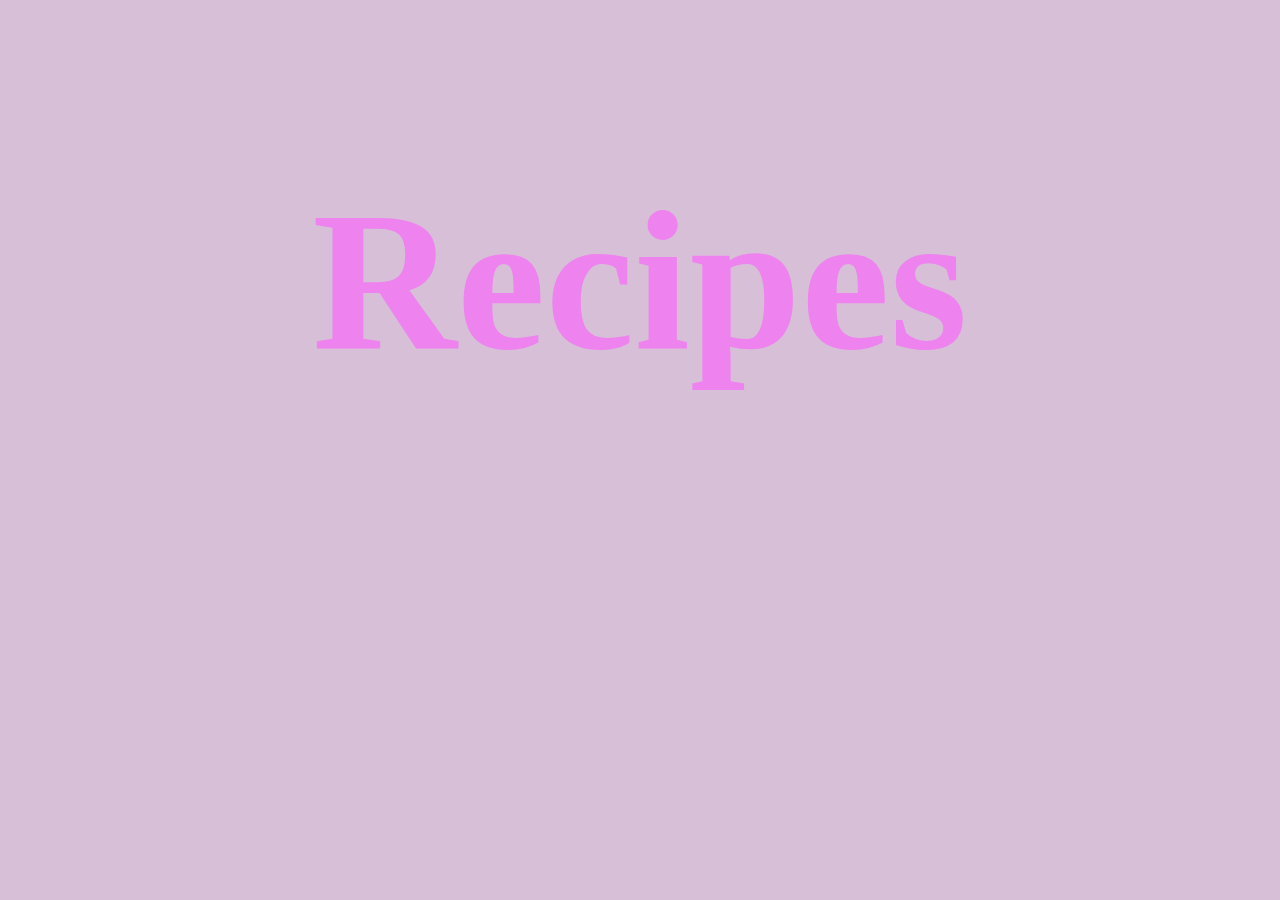
==== recipes.html @ 8ea70041 "Add files via upload" ====
<!DOCTYPE html>
<html>
    <head>
        <title>GoodEats</title>
        <link href= "week2SC.css" rel="stylesheet"/>
    </head>
    <body>
        <header>
            <h2 align="center">Recipes</h2>

        </header>

        </body>
    </section>
</html>
---- week2SC.css ----
* {
    background-color: thistle;
}

h3 {
    font-family: 'Lucida Sans', 'Lucida Sans Regular', 'Lucida Grande', 'Lucida Sans Unicode', Geneva, Verdana, sans-serif;
    font-size: 20px;
    font-style: italic;
}
h2 {
    font-family: cursive;
    color: violet;
    font-size: 200px;
}
h4 {
    text-align: center;
    font-weight: 700;
    font-size: 40px;
}

form {
    width: 280px;
    position: absolute;
    left: 40%;
}
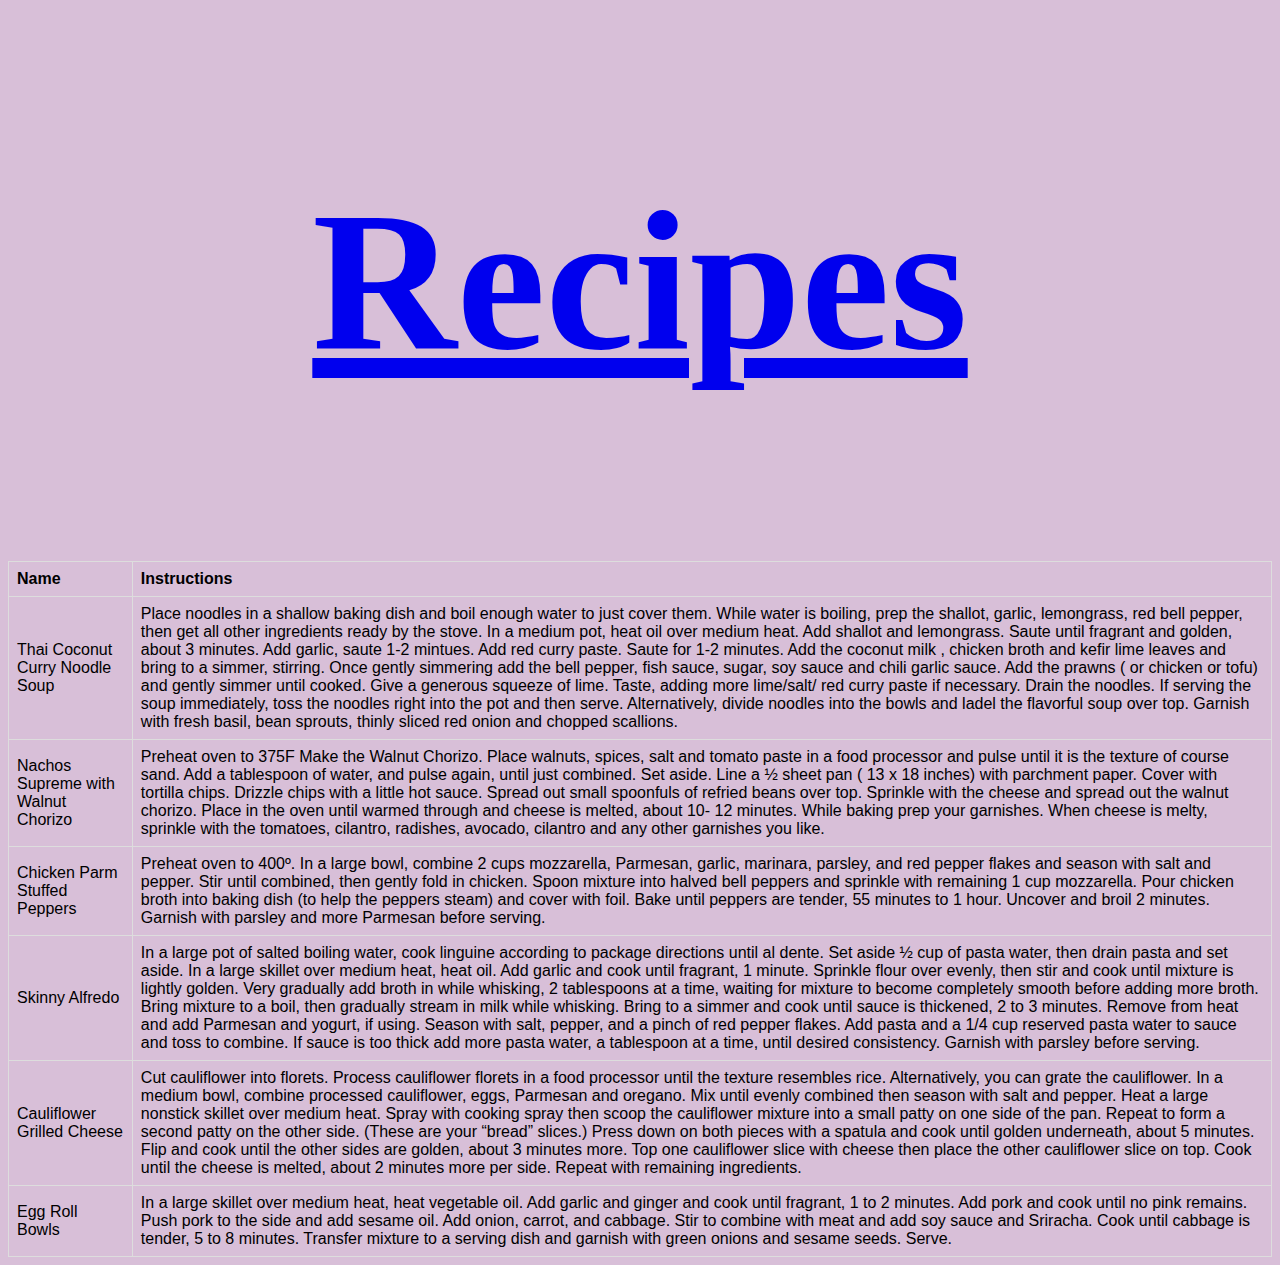
==== commit 15a61b07: "Add files via upload" ====
--- a/recipes.html
+++ b/recipes.html
@@ -1,12 +1,89 @@
 <!DOCTYPE html>
 <html>
+    <style>
+        table {
+          font-family: arial, sans-serif;
+          border-collapse: collapse;
+          width: 100%;
+        }
+        
+        td, th {
+          border: 1px solid #dddddd;
+          text-align: left;
+          padding: 8px;
+        }
+        
+        tr:nth-child(even) {
+          background-color: #dddddd;
+        }
+        </style>
     <head>
         <title>GoodEats</title>
         <link href= "week2SC.css" rel="stylesheet"/>
     </head>
     <body>
         <header>
-            <h2 align="center">Recipes</h2>
+            <h2 align="center"><a href="Index.html">Recipes</a></h2>
+
+            <table>
+                <tr>
+                  <th>Name</th>
+                  <th>Instructions</th>
+                  
+                </tr>
+                <tr>
+                  <td>Thai Coconut Curry Noodle Soup</td>
+                  <td>Place noodles in a shallow baking dish and boil enough water to just cover them. While water is boiling, prep the shallot, garlic, lemongrass, red bell pepper, then get all other ingredients ready by the stove.
+                    In a medium pot, heat oil over medium heat. Add shallot and lemongrass. Saute until fragrant and golden, about 3 minutes. Add garlic, saute 1-2 mintues. Add red curry paste. Saute for 1-2 minutes. Add the coconut milk , chicken broth and kefir lime leaves and bring to a simmer, stirring. Once gently simmering add the bell pepper, fish sauce, sugar, soy sauce and chili garlic sauce.
+                    Add the prawns ( or chicken or tofu)  and gently simmer until cooked. Give a generous squeeze of lime. Taste, adding more lime/salt/ red curry paste if necessary.
+                    Drain the noodles. If serving the soup immediately, toss the noodles right into the pot and then serve.
+                    Alternatively, divide noodles into the bowls and ladel the flavorful soup over top.
+                    Garnish with fresh basil, bean sprouts, thinly sliced red onion and chopped scallions.</td>
+                  
+                </tr>
+                <tr>
+                  <td>Nachos Supreme with Walnut Chorizo</td>
+                  <td>Preheat oven to 375F
+                    Make the Walnut Chorizo. Place walnuts, spices, salt and tomato paste in a food processor and pulse until it is the texture of course sand. Add a tablespoon of water, and pulse again, until just combined. Set aside.
+                    Line a ½ sheet pan ( 13 x 18 inches) with parchment paper. Cover with tortilla chips. Drizzle chips with a little hot sauce. Spread out small spoonfuls of refried beans over top. Sprinkle with the cheese and spread out the walnut chorizo. Place in the oven until warmed through and cheese is melted, about 10- 12 minutes. While baking prep your garnishes. 
+                    When cheese is melty, sprinkle with the tomatoes, cilantro, radishes, avocado, cilantro and any other garnishes you like.</td>
+                  
+                </tr>
+                <tr>
+                  <td>Chicken Parm Stuffed Peppers</td>
+                  <td>Preheat oven to 400º. In a large bowl, combine 2 cups mozzarella, Parmesan, garlic, marinara, parsley, and red pepper flakes and season with salt and pepper. Stir until combined, then gently fold in chicken.
+                    Spoon mixture into halved bell peppers and sprinkle with remaining 1 cup mozzarella.
+                    Pour chicken broth into baking dish (to help the peppers steam) and cover with foil.
+                    Bake until peppers are tender, 55 minutes to 1 hour. Uncover and broil 2 minutes.
+                    Garnish with parsley and more Parmesan before serving.</td>
+                  
+                </tr>
+                <tr>
+                  <td>Skinny Alfredo</td>
+                  <td>In a large pot of salted boiling water, cook linguine according to package directions until al dente. Set aside ½ cup of pasta water, then drain pasta and set aside.
+                    In a large skillet over medium heat, heat oil. Add garlic and cook until fragrant, 1 minute. Sprinkle flour over evenly, then stir and cook until mixture is lightly golden. 
+                    Very gradually add broth in while whisking, 2 tablespoons at a time, waiting for mixture to become completely smooth before adding more broth. Bring mixture to a boil, then gradually stream in milk while whisking. Bring to a simmer and cook until sauce is thickened, 2 to 3 minutes. 
+                    Remove from heat and add Parmesan and yogurt, if using. Season with salt, pepper, and a pinch of red pepper flakes. 
+                    Add pasta and a 1/4 cup reserved pasta water to sauce and toss to combine. If sauce is too thick add more pasta water, a tablespoon at a time, until desired consistency. 
+                    Garnish with parsley before serving.</td>
+                  
+                </tr>
+                <tr>
+                  <td>Cauliflower Grilled Cheese</td>
+                  <td>Cut cauliflower into florets. Process cauliflower florets in a food processor until the texture resembles rice. Alternatively, you can grate the cauliflower.
+                    In a medium bowl, combine processed cauliflower, eggs, Parmesan and oregano. Mix until evenly combined then season with salt and pepper.
+                    Heat a large nonstick skillet over medium heat. Spray with cooking spray then scoop the cauliflower mixture into a small patty on one side of the pan. Repeat to form a second patty on the other side. (These are your “bread” slices.) Press down on both pieces with a spatula and cook until golden underneath, about 5 minutes. Flip and cook until the other sides are golden, about 3 minutes more.
+                    Top one cauliflower slice with cheese then place the other cauliflower slice on top. Cook until the cheese is melted, about 2 minutes more per side. Repeat with remaining ingredients.</td>
+                  
+                </tr>
+                <tr>
+                  <td>Egg Roll Bowls</td>
+                  <td>In a large skillet over medium heat, heat vegetable oil. Add garlic and ginger and cook until fragrant, 1 to 2 minutes. Add pork and cook until no pink remains.
+                    Push pork to the side and add sesame oil. Add onion, carrot, and cabbage. Stir to combine with meat and add soy sauce and Sriracha. Cook until cabbage is tender, 5 to 8 minutes.
+                    Transfer mixture to a serving dish and garnish with green onions and sesame seeds. Serve.</td>
+                  
+                </tr>
+              </table>
 
         </header>
 
